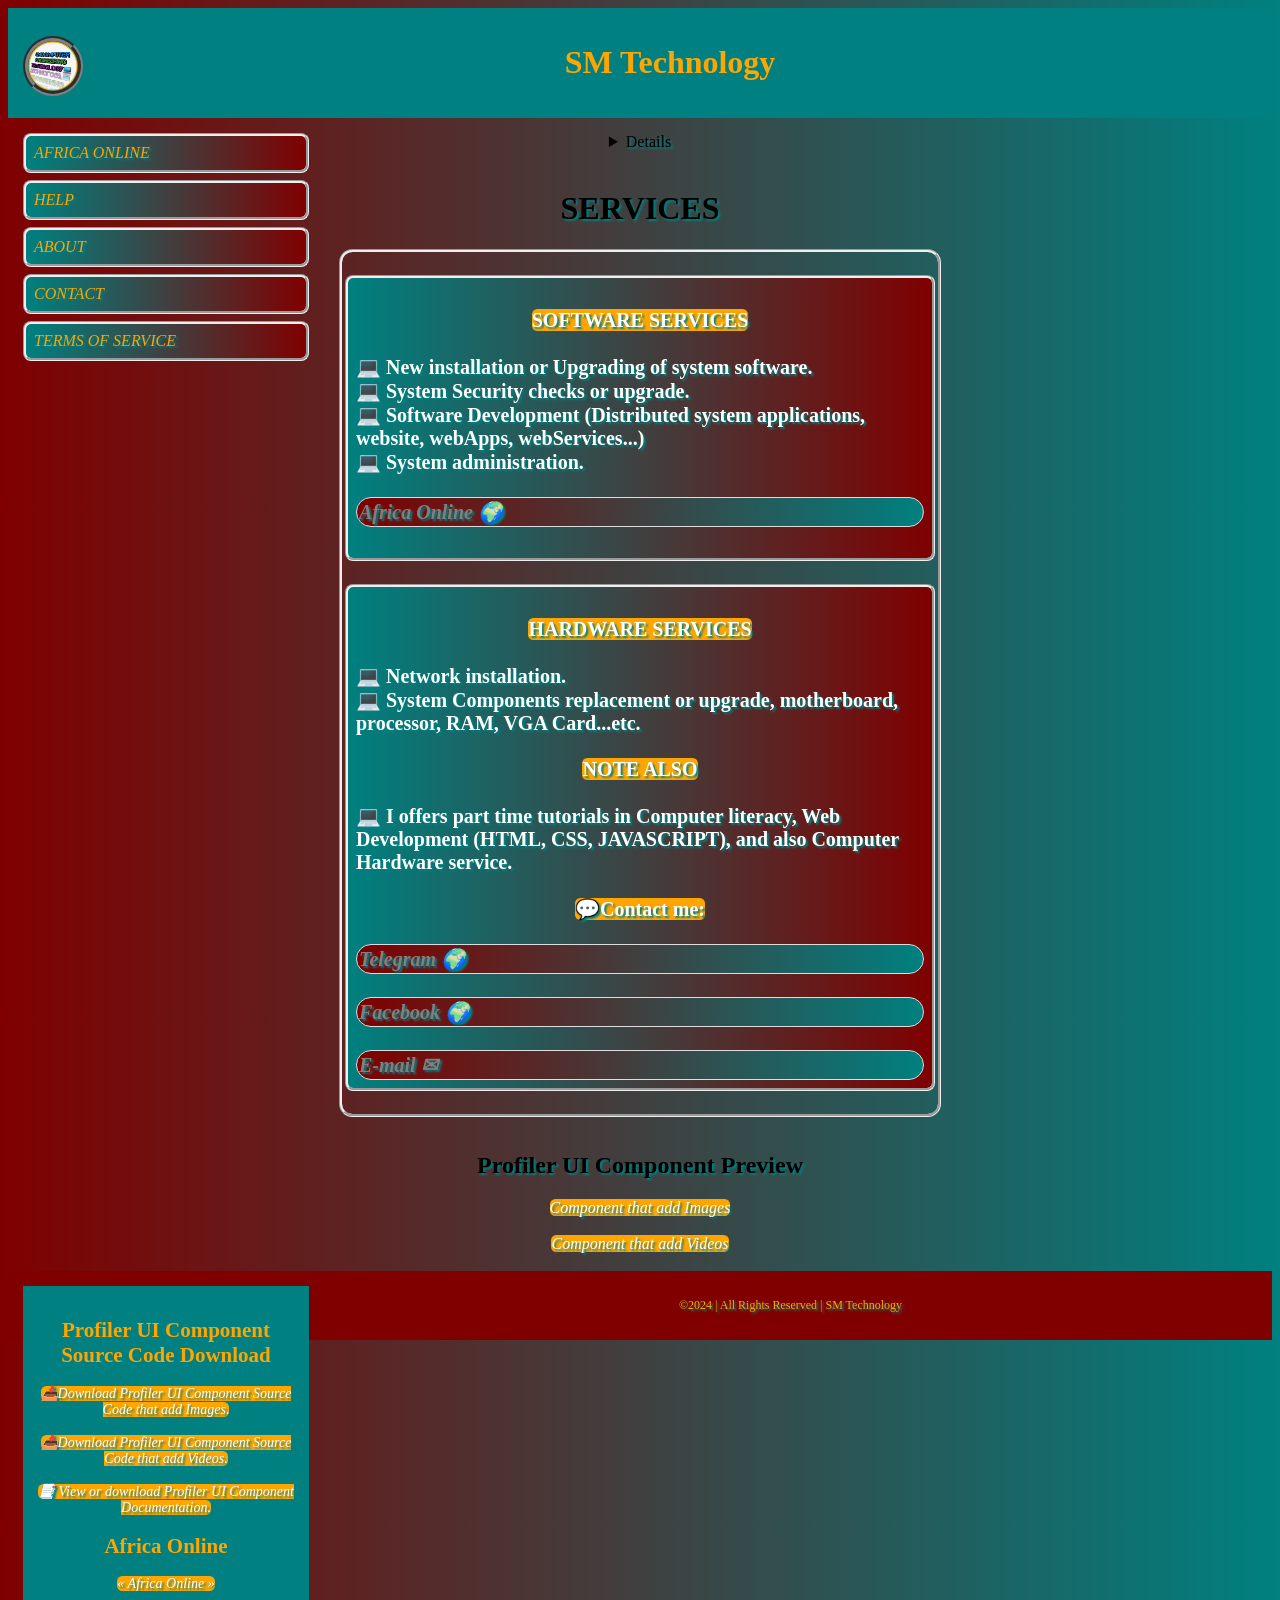
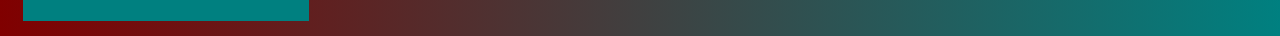
==== index.html @ 7dbb1c27 "Add files via upload" ====
<!DOCTYPE html>
 <html lang="en" manifest="https://salmandascript.github.io/SMTechnology">
<head>
	
	<title>SM Technology</title>
	 <meta charset="UTF-8"/>
 <!--<meta http-equiv="refresh" content="60"/>-->
 		<meta name="description" content="Africa Online"/>

<meta name="keywords" content="President, Africa, Online, Head of State,"/>

<meta name="Author" content="Salmanda"/>

<meta name="revised" content="Africa Online, 4/2/2024"/>
 
  <meta http-equiv="X-UA-Compatible" content="IE=EmulateIE7"/>
    
    <meta name="mobile-web-app-capable" content="yes"/>
    
    <meta name="apple-mobile-web-app-capable" content="yes"/>
    
    <meta name="msapplication-starturl" content=""/>
    
    <meta name="theme-color" content="teal"/>
  
  <link rel="icon" type="image" href="profiler1.png"/>
  
	
	 <link rel="stylesheet" href="Responsive.css" type="text/css"/>
		 	
		 	 <link rel="icon" type="image" href="papirus.png"/>

<meta name="viewport" content=
"width=device-width, initial-scale=
1.0">

<style>

* {
    box-sizing: border-box;
}


.row:after {
    content: "";
    clear: both;
    display: block;
}


[class*="col-"] {
    float: left;
    padding: 15px;
}


html {
font-family:georgia;
}


.header {
    background-color: teal;
    color: orange;
    padding: 15px;
    text-align: center;
}


.menu ul {
    list-style-type: none;
    margin: 0;
    padding: 0;
}


.menu li {

padding: 8px;
margin-bottom: 7px;
background-color :maroon;
color: orange;
box-shadow: 0 1px 3px rgba
(0,0,0,0.12), 0 1px 2px 
rgba(0,0,0,0.24);

}

.menu li:hover {
 background-color: teal;
}


.aside {
    background-color: teal;
padding: 15px;
color: orange;
text-align: center;
font-size: 14px;
box-shadow: 0 1px 3px rgba
(0,0,0,0.12), 0 1px 2px 
rgba(0,0,0,0.24);
}


.footer {
    background-color: maroon;
    color: orange;
    text-align: center;
    font-size: 12px;
    padding: 15px;
}


/* For mobile phones: */
[class*="col-"] {
    width: 100%;
}


@media only screen and 
(min-width:600px) {
    /* For tablets: */
    .col-m-1 {width: 8.33%;}
    .col-m-2 {width: 16.66%;}
    .col-m-3 {width: 25%;}
    .col-m-4 {width: 33.33%;}
    .col-m-5 {width: 41.66%;}
    .col-m-6 {width: 50%;}
    .col-m-7 {width: 58.33%;}
    .col-m-8 {width: 66.66%;}
    .col-m-9 {width: 75%;}
    .col-m-10 {width: 83.33%;}
    .col-m-11 {width: 91.66%;}
    .col-m-12 {width: 100%;}
}


@media only screen and 
(min-width: 768px) {
    /* For desktop: */
    .col-1 {width: 8.33%;}
    .col-2 {width: 16.66%;}
    .col-3 {width: 25%;}
    .col-4 {width: 33.33%;}
    .col-5 {width: 41.66%;}
    .col-6 {width: 50%;}
    .col-7 {width: 58.33%;}
    .col-8 {width: 66.66%;}
    .col-9 {width: 75%;}
    .col-10 {width: 83.33%;}
    .col-11 {width: 91.66%;}
    .col-12 {width: 100%;}
}


.picture{
height: 100px;
width: 100px;
border-radius: 150px;
margin-left: 8px;
margin-top: 4px;
border: 3px solid #ddd;
padding: 3px;
}

body{
	background: linear-gradient(to right, maroon, teal);
}

ol{
	color: white;
	border: groove;
	border-radius:10pt;
	}
	
li {
	background: linear-gradient(to right, teal, maroon);
	border-radius: 6pt;
	border: groove;
	padding: 6pt;
}

span{
	color: white;
	background: orange;
	border-radius: 4pt;
}

a {
font-style: italic;
}

img {
width: 60px;
height: 60px;
float : left;
margin-top: 10pt;
border: groove gray 4pt;
border-radius: 25pt;
}

h1 {
text-align: center;
}

</style>
</head>
<body>
 <noscript>
You will need to enable Javascript to run this programme.
 </noscript>

<div class="header"><img src="./profiler1.png"/>
<h1>SM Technology</h1>
</div>

<div class="row">
<div class="col-3 col-m-3 menu">
<ul>
<li><a onclick="africaOnline();">AFRICA ONLINE</a></li>

<li><a onclick="help(), documentation();">
	HELP</a></li>
	
<li><a onclick="about();">
	ABOUT</a></li>
	
<li><a onclick="contact();">
	CONTACT</a></li>
	
<li><a onclick="Service();">
	TERMS OF SERVICE</a></li>
</ul>
</div>

<div class="col-6 col-m-9">
	<div align="center">
        <details><p align="center" style="color:orange"><i>The Source Code for Profiler UI Component is available below for free download, help and support is available as well 24/7. l would like to hear from you, send me your views. And remember also to share the source code with others.</i></p></details></div>&nbsp;
        
        <!--search input tag -->
<h1>SERVICES </h1>
<ol id = "myUL">&nbsp;

<li><br>
<center><span>SOFTWARE SERVICES </span></center><br>
💻 New installation or Upgrading of system software.  <br>
💻 System Security checks or upgrade.  <br>
💻 Software Development  (Distributed system applications, website, webApps, webServices...) <br>
💻 System administration.<br><br>

<a onclick="africaOnline();">Africa Online 🌍</a><br></li><br>

<li><br>
<center><span>HARDWARE SERVICES </span></center ><br>

💻 Network installation. <br>💻 System Components replacement or upgrade, motherboard, processor, RAM, VGA Card...etc.<br><br>

<center><span>NOTE ALSO </span></center><br>
💻 I offers part time tutorials in Computer literacy, Web Development (HTML,  CSS, JAVASCRIPT), and also Computer Hardware service.</br><br>

<center><span>💬Contact me:</span></center><br>

<a onclick="telegram();">Telegram 🌍</a>&nbsp;

<a onclick="faceBook();">Facebook 🌍</a>&nbsp;

<a onclick="email();">E-mail ✉</a></li>&nbsp;</ol></div></div>

<center><h2>Profiler UI Component Preview</h2>

<a onclick ="imageComponent();"> <span>Component that add Images </span></a><br><br>

<a onclick ="videoComponent();"> <span>Component that add Videos </span></a></div><br><br></center>

<div class="col-3 col-m-12">
<div class="aside">

<h2>Profiler UI Component Source Code Download</h2>


<a onclick ="notice();" href="Profiler1.zip"><span> 📥Download Profiler UI Component Source Code that add Images.
</span></a></i><br><br>

<a onclick ="notice();" href="Profiler2.zip"><span> 📥Download Profiler UI Component Source Code that add Videos.
</span></a></i><br><br>

<a onclick ="documentation();"><span> 📑 View or download Profiler UI Component Documentation.
</span></a></i>


<p></p>

<h2>Africa Online</h2>
<p><a onclick="africaOnline();"><span>
	&laquo	Africa Online 	&raquo</span></a></p>
</div>
</div>
</div>

<div class="footer">
<p>&copy2024 | All Rights Reserved | SM Technology</p>
</div>

<script src="Responsive.js"></script>
</body>
</html>
---- Responsive.css ----
html:active{background: maroon;}body{background: linear-gradient(to right, teal, maroon);text-shadow: teal 2px 2px 2px; }.level{ /*border-style: groove;border-color: orange;borde-radius: 25px;*/background: linear-gradient(to right, maroon, teal);}span{background-color: white;}#footer { position: fixed; left: 0px; /*margin-bottom: 4px; */height: 10px; width: 100%; } ul>li { list-style: none; } ol>li:before { /*color: maroon; content: "."; font-size: 4em; */text-shadow: #eee 2px 2px 2px; margin-right: 2px; } ol{color: orange;font-size:20px;font-family: georgia;text-shadow: teal 2px 2px 2px; font-weight: bold;border-style: groove;border-radius: 25px;}.picture{width: 18px;height: 18px;}    a:link {color:orange;         background-color:transparent;         text-decoration:none}    a:visited {color:white;         background-color:transparent;         text-decoration:none}    a:hover {color:white;         background-color:transparent;         text-decoration:underline}    a:active {color:yellow;         background-color:transparent;         text-decoration:underline}input: focus{background: teal;color: maroon;}/*css search code*/#myInput {  background-image: url('searchicon.png'); /* Add a search icon to input */  background-position: 10px 12px; /* Position the search icon */  background-repeat: no-repeat; /* Do not repeat the icon image */  width: 100%; /* Full-width */  font-size: 16px; /* Increase font-size */  padding: 12px 20px 12px 40px; /* Add some padding */  border: 1px solid #ddd; /* Add a grey border */  margin-bottom: 12px; /* Add some space below the input */border-radius: 8px;}#myUL {  /* Remove default list styling */  list-style-type: none;  padding-left: 3px;  padding-right: 3px;  margin: 0;}#myUL li a {  border: 1px solid #ddd; /* Add a border to all links */  background:  linear-gradient(to right, maroon, teal);  padding: 2px; /* Add some padding */  text-decoration: none; /* Remove default text underline */  font-size: 20px;   color: grey;   display: block; /* Make it into a block element to fill the whole list */border-radius: 25px;text-shadow: teal 2px 2px 2px; }#myUL li a:hover:not(.header) {  background-color: #eee; /* Add a hover effect to all links, except for headers */}.button{        border: 6px solid white;        background: teal;        border-radius: 8px;        padding: 7px;         color: orange;        font-weight: bold;        font-size: 22px;        text-transform: ;        margin-bottom: 10px;        transition-duration: 0.120s;        padding-bottom: 6px;}
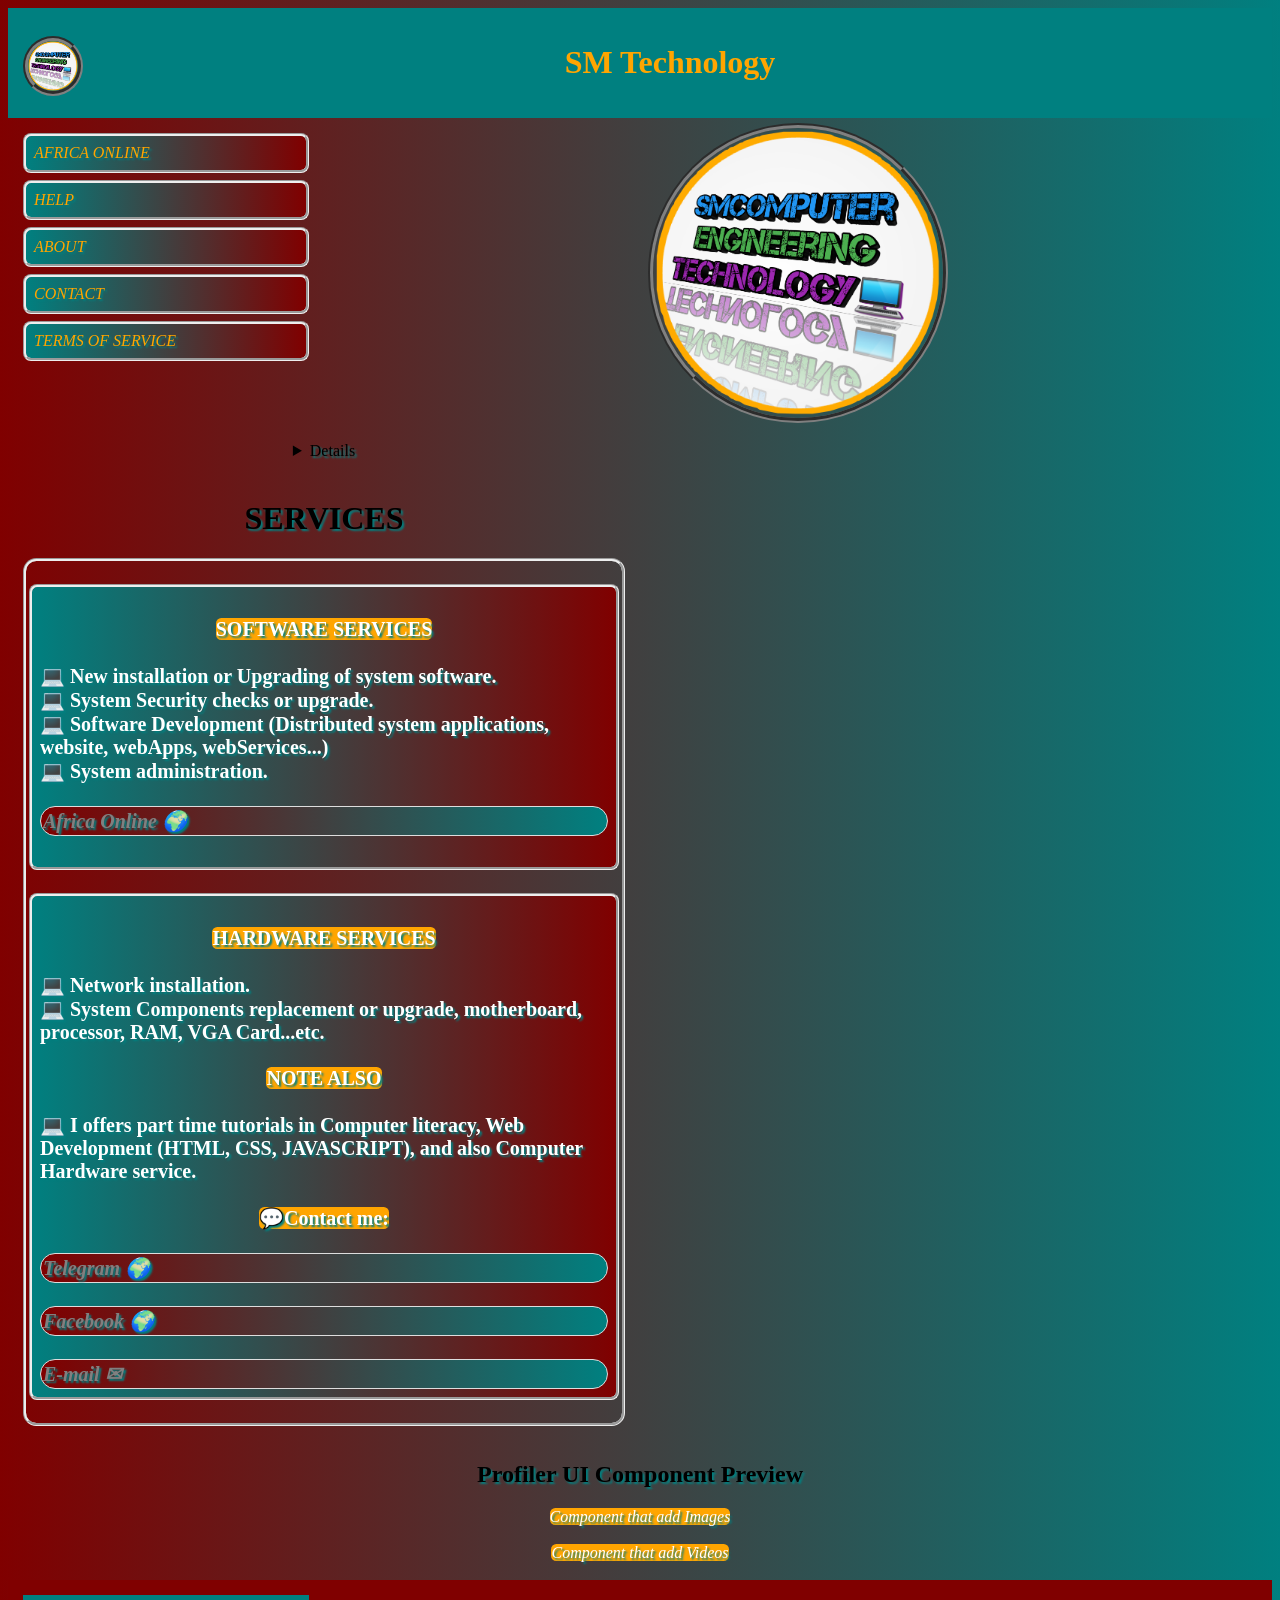
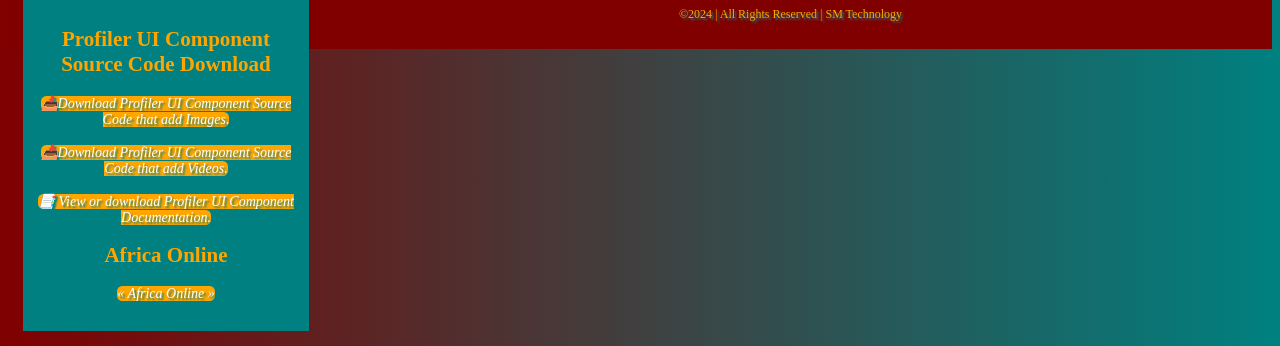
==== commit 69cd8558: "Add files via upload" ====
--- a/index.html
+++ b/index.html
@@ -1,13 +1,18 @@
 <!DOCTYPE html>
- <html lang="en" manifest="https://salmandascript.github.io/SMTechnology">
+ <html lang="en" manifest="https://salmandascript.github.io/SMTechnology"/>
 <head>
 	
 	<title>SM Technology</title>
+	
 	 <meta charset="UTF-8"/>
+	 
+	 <meta name="viewport" content=
+"width=device-width, initial-scale=
+1.0"/>
  <!--<meta http-equiv="refresh" content="60"/>-->
- 		<meta name="description" content="Africa Online"/>
-
-<meta name="keywords" content="President, Africa, Online, Head of State,"/>
+ 		<meta name="description" content="SMTechnology"/>
+
+<meta name="keywords" content="HTML, CSS, Java script, Web development, Software, Hardware, Computing, Technology"/>
 
 <meta name="Author" content="Salmanda"/>
 
@@ -24,15 +29,10 @@
     <meta name="theme-color" content="teal"/>
   
   <link rel="icon" type="image" href="profiler1.png"/>
-  
 	
 	 <link rel="stylesheet" href="Responsive.css" type="text/css"/>
-		 	
-		 	 <link rel="icon" type="image" href="papirus.png"/>
-
-<meta name="viewport" content=
-"width=device-width, initial-scale=
-1.0">
+
+
 
 <style>
 
@@ -191,7 +191,7 @@
 font-style: italic;
 }
 
-img {
+.img {
 width: 60px;
 height: 60px;
 float : left;
@@ -204,6 +204,12 @@
 text-align: center;
 }
 
+img{
+border: groove gray 4pt;
+border-radius: 150pt;
+margin-top: 4pt;
+}
+
 </style>
 </head>
 <body>
@@ -211,7 +217,7 @@
 You will need to enable Javascript to run this programme.
  </noscript>
 
-<div class="header"><img src="./profiler1.png"/>
+<div class="header"><img class="img" src="profiler1.png"/>
 <h1>SM Technology</h1>
 </div>
 
@@ -233,6 +239,9 @@
 	TERMS OF SERVICE</a></li>
 </ul>
 </div>
+
+<center><img width="300" height="300"
+	 	  src="profiler1.png" alt="code image"/></center>
 
 <div class="col-6 col-m-9">
 	<div align="center">
@@ -279,10 +288,10 @@
 <h2>Profiler UI Component Source Code Download</h2>
 
 
-<a onclick ="notice();" href="Profiler1.zip"><span> 📥Download Profiler UI Component Source Code that add Images.
+<a onclick ="notice();" href="Profiler1.zip" Download="Profiler1.zip"><span> 📥Download Profiler UI Component Source Code that add Images.
 </span></a></i><br><br>
 
-<a onclick ="notice();" href="Profiler2.zip"><span> 📥Download Profiler UI Component Source Code that add Videos.
+<a onclick ="notice();" href="Profiler2.zip" Download="Profiler2.zip"><span> 📥Download Profiler UI Component Source Code that add Videos.
 </span></a></i><br><br>
 
 <a onclick ="documentation();"><span> 📑 View or download Profiler UI Component Documentation.
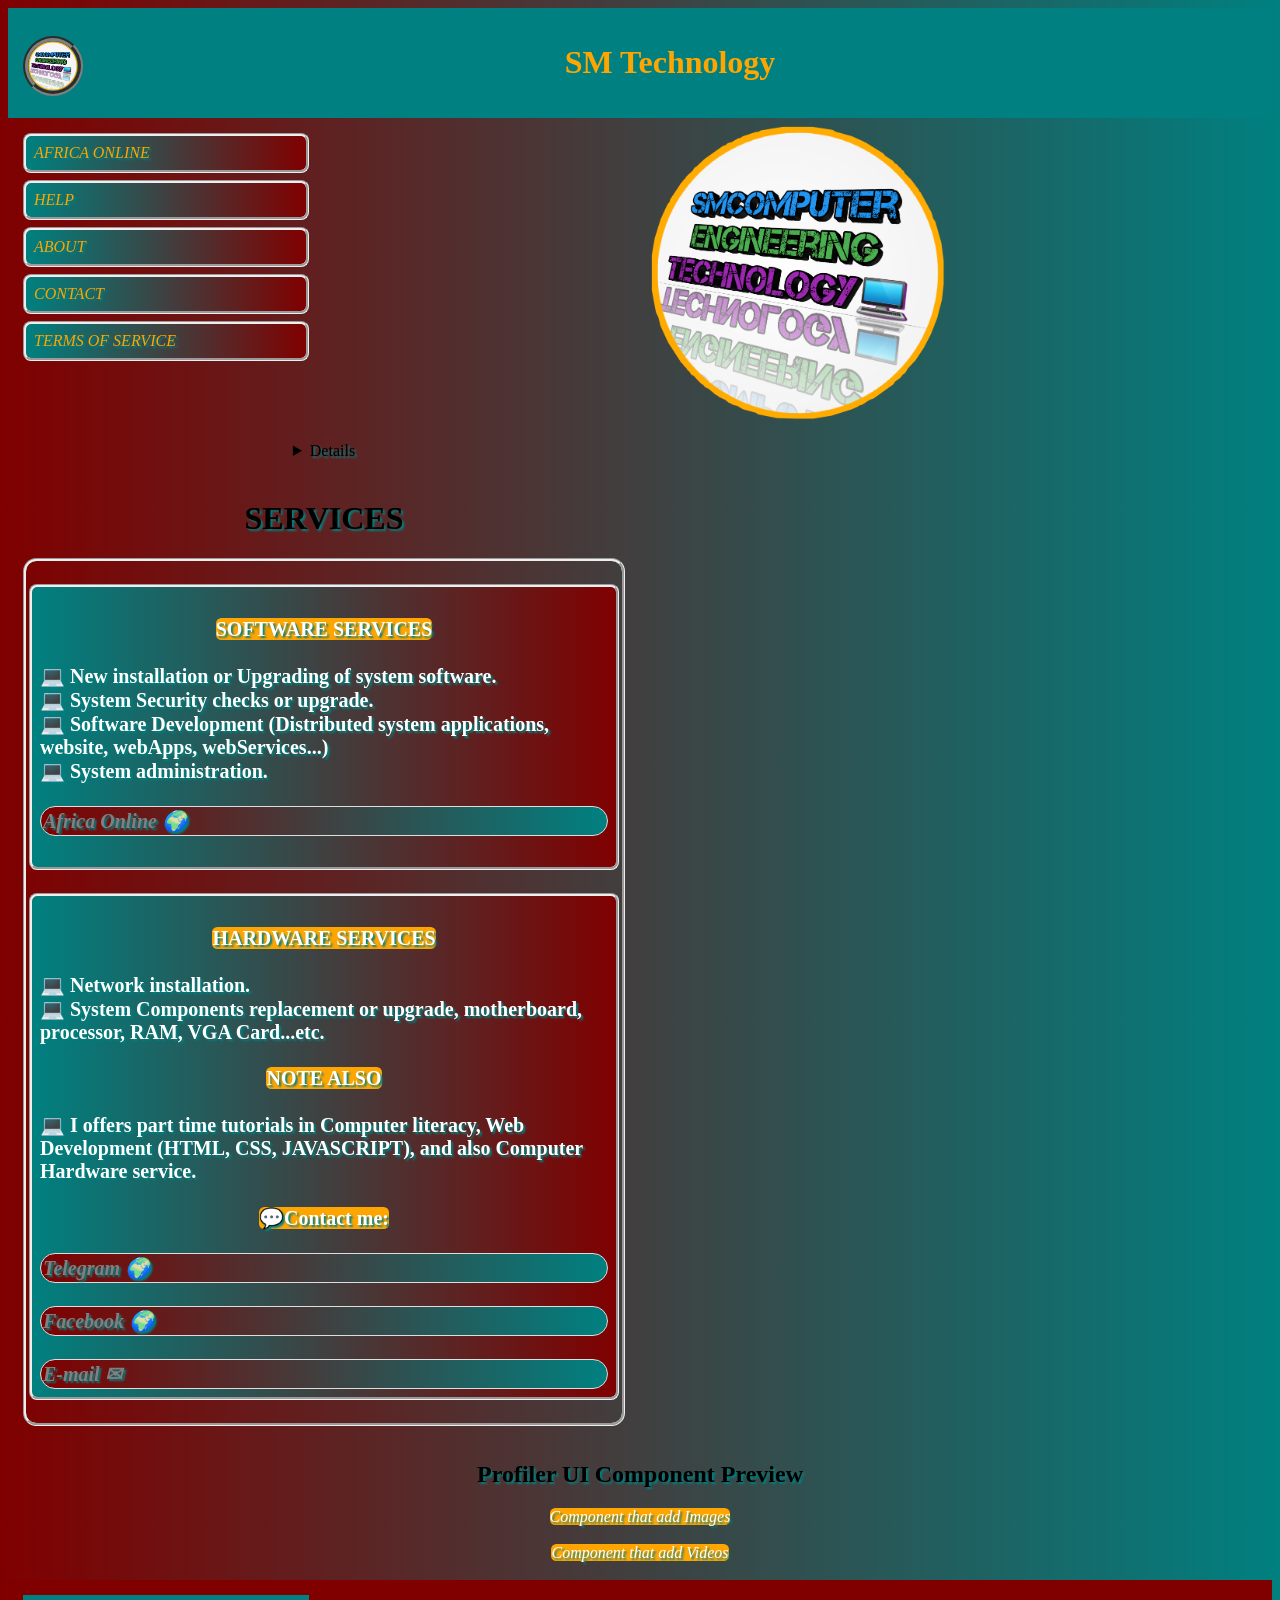
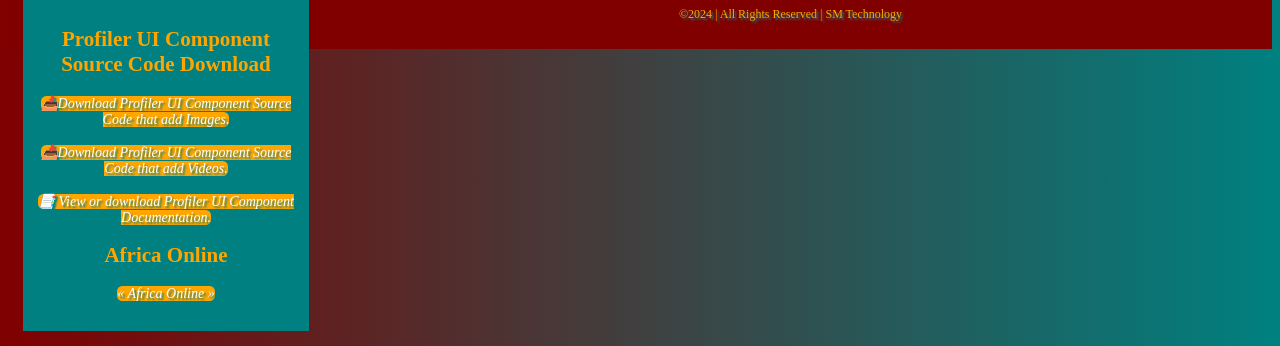
==== commit 44bfcf10: "Add files via upload" ====
--- a/index.html
+++ b/index.html
@@ -1,5 +1,5 @@
 <!DOCTYPE html>
- <html lang="en" manifest="https://salmandascript.github.io/SMTechnology"/>
+ <html lang="en"> <!--<manifest="https://salmandascript.github.io/SMTechnology"/>-->
 <head>
 	
 	<title>SM Technology</title>
@@ -25,6 +25,9 @@
     <meta name="apple-mobile-web-app-capable" content="yes"/>
     
     <meta name="msapplication-starturl" content=""/>
+    
+      <meta name="robots"
+content="noindex,nofollow"/>
     
     <meta name="theme-color" content="teal"/>
   
@@ -205,8 +208,6 @@
 }
 
 img{
-border: groove gray 4pt;
-border-radius: 150pt;
 margin-top: 4pt;
 }
 
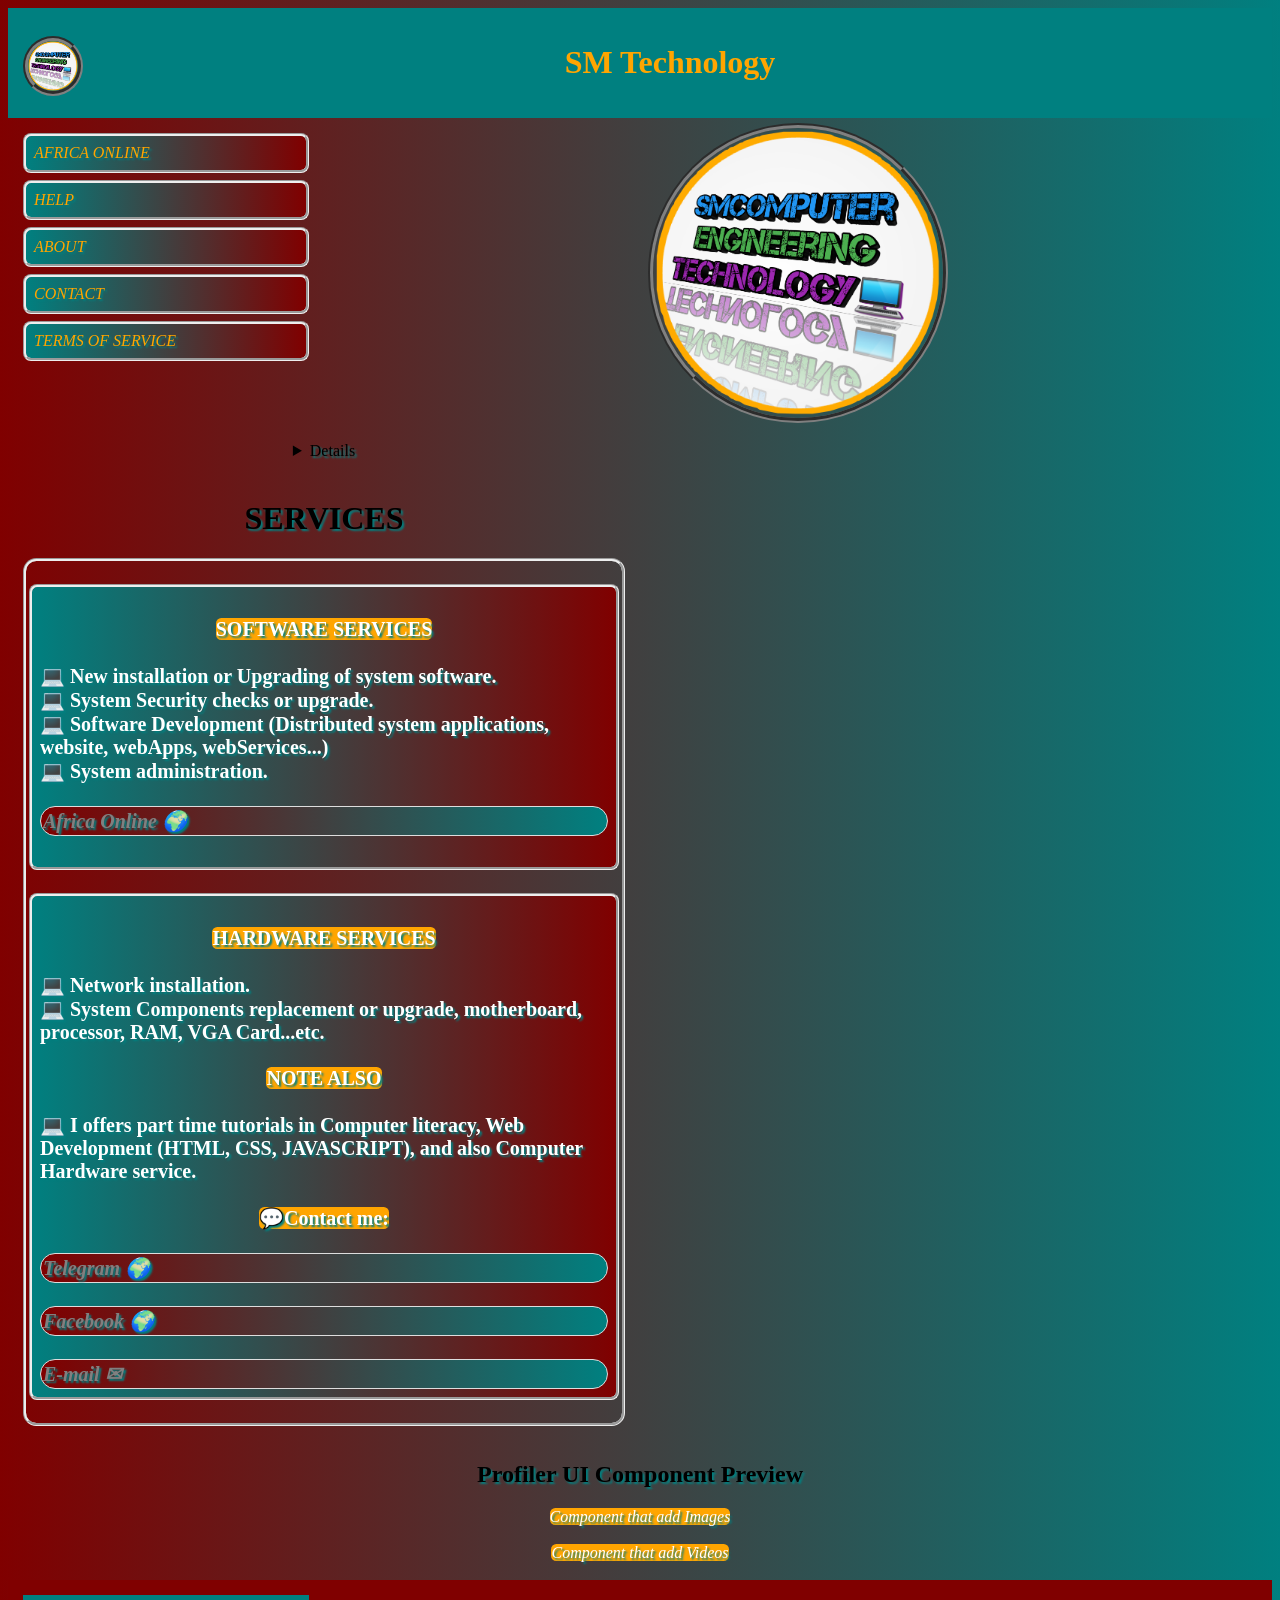
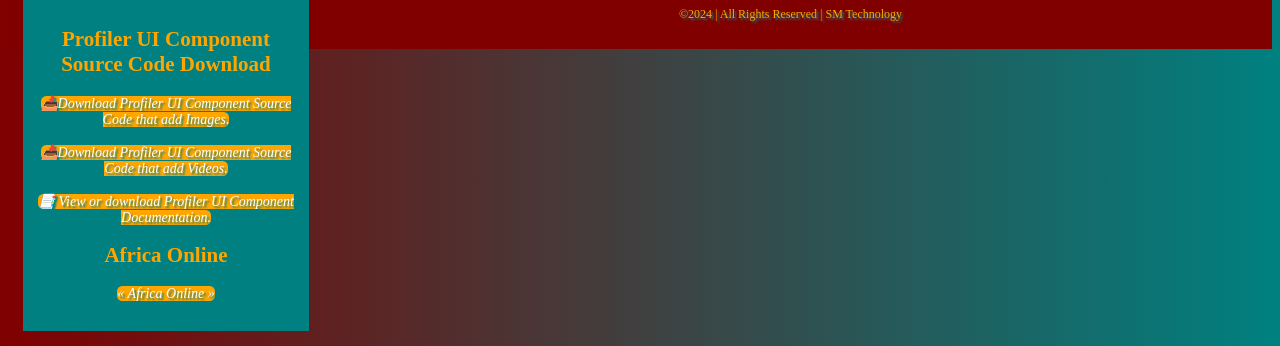
==== commit 42d34f71: "Add files via upload" ====
--- a/index.html
+++ b/index.html
@@ -1,5 +1,5 @@
 <!DOCTYPE html>
- <html lang="en"> <!--<manifest="https://salmandascript.github.io/SMTechnology"/>-->
+ <html lang="en" manifest="https://salmandascript.github.io/SMTechnology"/>
 <head>
 	
 	<title>SM Technology</title>
@@ -209,6 +209,8 @@
 
 img{
 margin-top: 4pt;
+border: groove gray 4pt;
+border-radius: 150pt;
 }
 
 </style>
@@ -242,7 +244,7 @@
 </div>
 
 <center><img width="300" height="300"
-	 	  src="profiler1.png" alt="code image"/></center>
+	 	  src="profiler1.png" alt="SMTechnology Logo"/></center>
 
 <div class="col-6 col-m-9">
 	<div align="center">
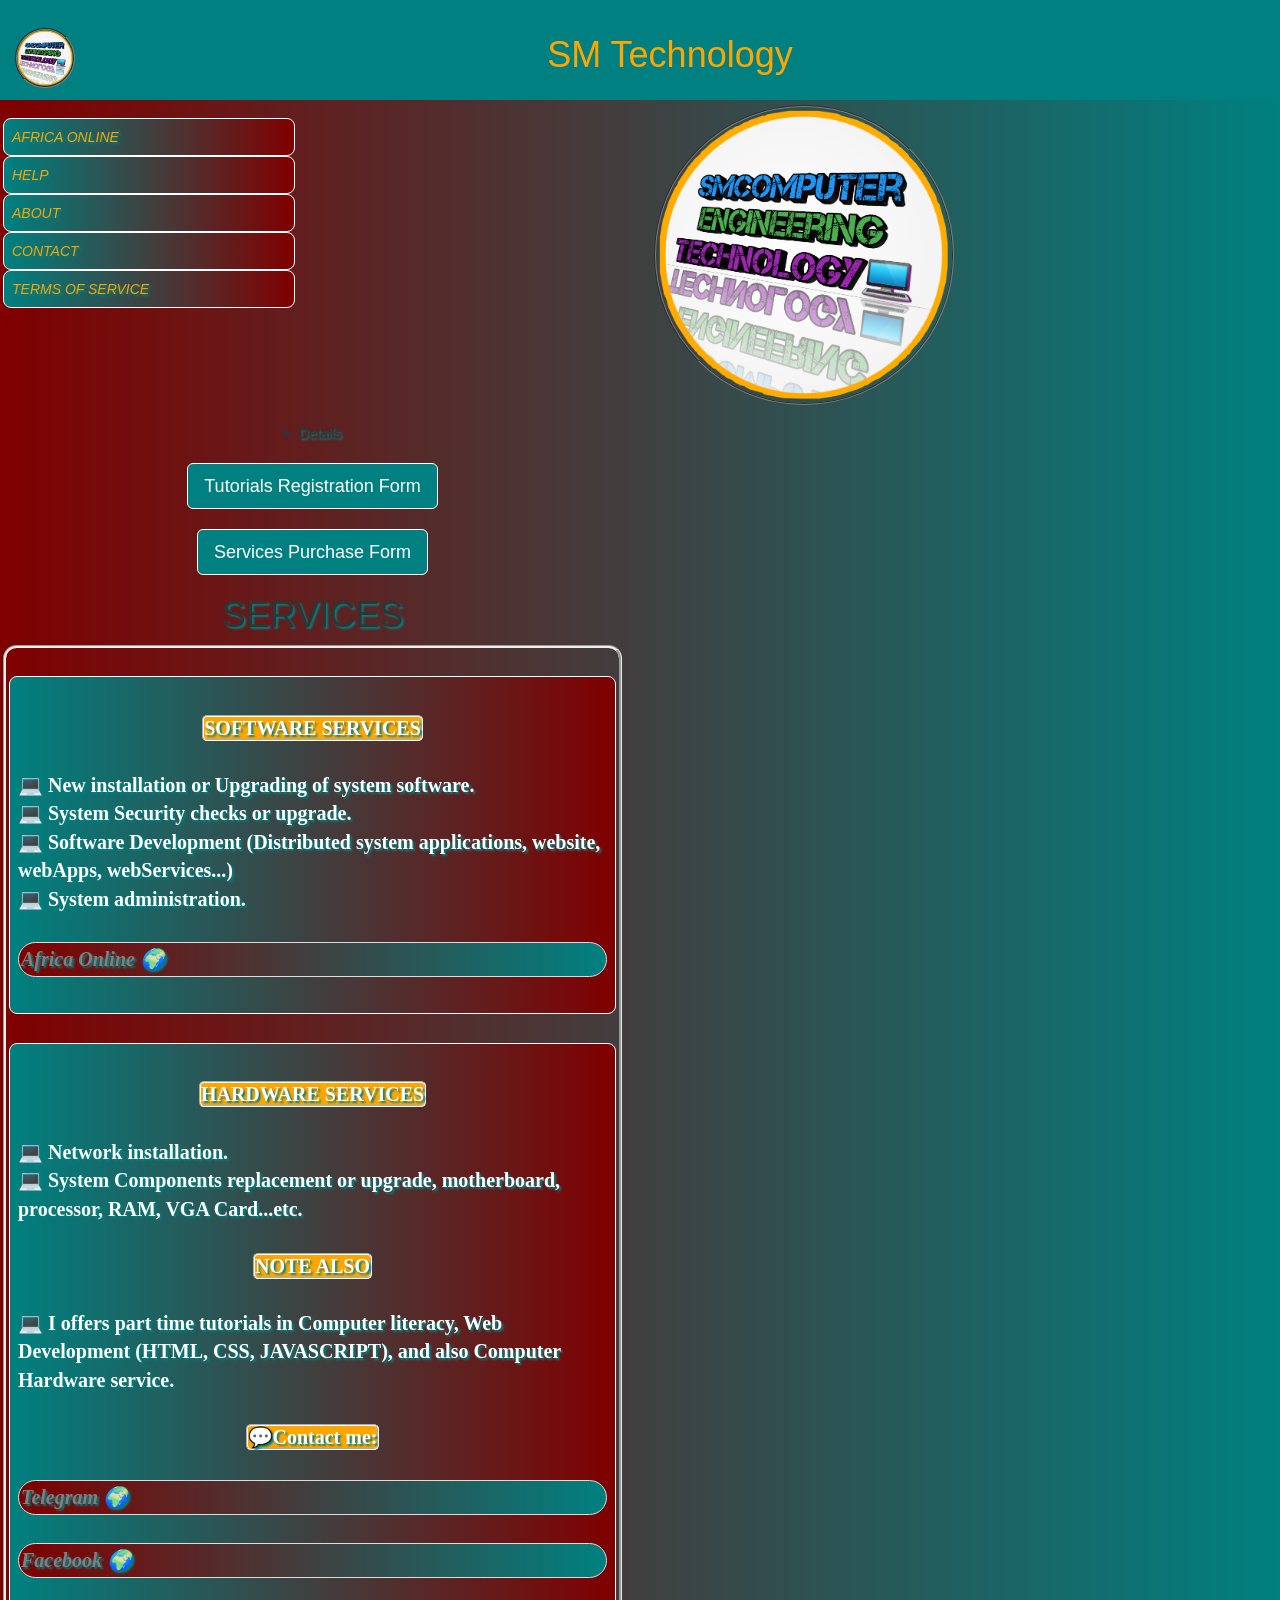
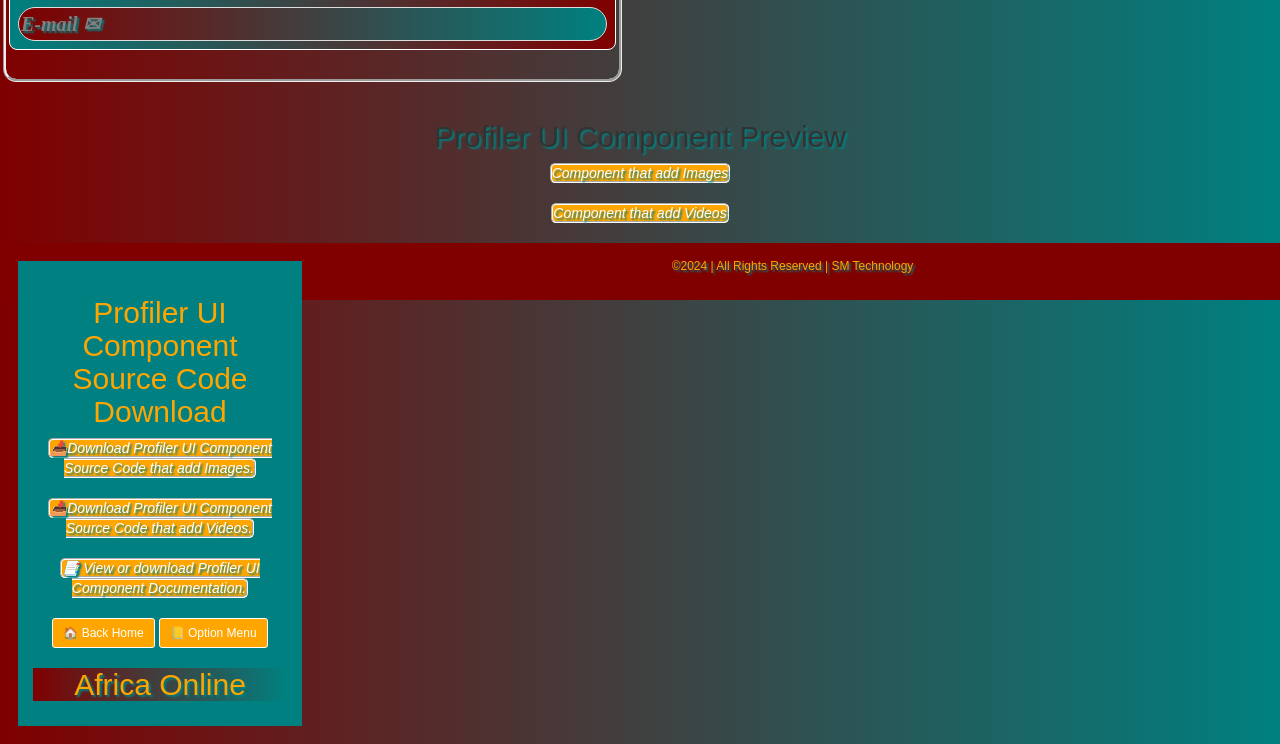
==== commit cb343b34: "Add files via upload" ====
--- a/index.html
+++ b/index.html
@@ -2,7 +2,7 @@
  <html lang="en" manifest="https://salmandascript.github.io/SMTechnology"/>
 <head>
 	
-	<title>SM Technology</title>
+	<title>SM Computer Engineering Technology</title>
 	
 	 <meta charset="UTF-8"/>
 	 
@@ -16,7 +16,7 @@
 
 <meta name="Author" content="Salmanda"/>
 
-<meta name="revised" content="Africa Online, 4/2/2024"/>
+<meta name="revised" content="SM Computer Engineering Technology, 4/2/2024"/>
  
   <meta http-equiv="X-UA-Compatible" content="IE=EmulateIE7"/>
     
@@ -34,6 +34,8 @@
   <link rel="icon" type="image" href="profiler1.png"/>
 	
 	 <link rel="stylesheet" href="Responsive.css" type="text/css"/>
+	 
+	 <link rel="stylesheet" href="bootstrap.min.css" type="text/css"/>
 
 
 
@@ -53,7 +55,7 @@
 
 [class*="col-"] {
     float: left;
-    padding: 15px;
+    padding: 18px;
 }
 
 
@@ -76,26 +78,12 @@
     padding: 0;
 }
 
-
-.menu li {
-
-padding: 8px;
-margin-bottom: 7px;
-background-color :maroon;
-color: orange;
-box-shadow: 0 1px 3px rgba
-(0,0,0,0.12), 0 1px 2px 
-rgba(0,0,0,0.24);
-
-}
-
 .menu li:hover {
  background-color: teal;
 }
 
-
 .aside {
-    background-color: teal;
+background-color: teal;
 padding: 15px;
 color: orange;
 text-align: center;
@@ -105,7 +93,6 @@
 rgba(0,0,0,0.24);
 }
 
-
 .footer {
     background-color: maroon;
     color: orange;
@@ -114,12 +101,10 @@
     padding: 15px;
 }
 
-
 /* For mobile phones: */
 [class*="col-"] {
     width: 100%;
 }
-
 
 @media only screen and 
 (min-width:600px) {
@@ -138,7 +123,6 @@
     .col-m-12 {width: 100%;}
 }
 
-
 @media only screen and 
 (min-width: 768px) {
     /* For desktop: */
@@ -156,14 +140,13 @@
     .col-12 {width: 100%;}
 }
 
-
 .picture{
 height: 100px;
 width: 100px;
 border-radius: 150px;
 margin-left: 8px;
 margin-top: 4px;
-border: 3px solid #ddd;
+border: 2px solid #ddd;
 padding: 3px;
 }
 
@@ -180,7 +163,7 @@
 li {
 	background: linear-gradient(to right, teal, maroon);
 	border-radius: 6pt;
-	border: groove;
+	border: groove white 1pt;
 	padding: 6pt;
 }
 
@@ -188,10 +171,12 @@
 	color: white;
 	background: orange;
 	border-radius: 4pt;
+	border: groove white 2pt;
 }
 
 a {
 font-style: italic;
+color: orange;
 }
 
 .img {
@@ -199,7 +184,7 @@
 height: 60px;
 float : left;
 margin-top: 10pt;
-border: groove gray 4pt;
+border: groove gray 2pt;
 border-radius: 25pt;
 }
 
@@ -209,12 +194,17 @@
 
 img{
 margin-top: 4pt;
-border: groove gray 4pt;
+border: groove gray 2pt;
 border-radius: 150pt;
+}
+
+button{
+color: White;
 }
 
 </style>
 </head>
+
 <body>
  <noscript>
 You will need to enable Javascript to run this programme.
@@ -246,10 +236,150 @@
 <center><img width="300" height="300"
 	 	  src="profiler1.png" alt="SMTechnology Logo"/></center>
 
-<div class="col-6 col-m-9">
+<div class="col-6 col-m-12">
 	<div align="center">
         <details><p align="center" style="color:orange"><i>The Source Code for Profiler UI Component is available below for free download, help and support is available as well 24/7. l would like to hear from you, send me your views. And remember also to share the source code with others.</i></p></details></div>&nbsp;
         
+ <!--Application Form-->
+        <center><button onclick="saalmanda();" id="demoxa" 
+        style="border-color: white" type="button" class="btn btn-secondary btn-lg" data-toggle="modal" data-target="#myModal">Tutorials Registration Form</button></center>
+      
+ <div id="myModal" class="modal fade" >
+<div class="modal-dialog; modal-sm"> 
+<div class="modal-content"> 
+<div class="modal-header"> 
+
+<button type="button" class="close" data-dismiss="modal" aria-hidden="true">&times;</button>
+
+<h5 style="text-align: center" class="modal-title">SM COMPUTER ENGINEERING TECHNOLOGY.</h5> 
+</div> 
+<div class="modal-body; level" style="color: gray; font-family:georgia; font-style:italic"> 
+
+
+<p>Tutorials Registration Form<br> 
+<strong>NOTE:</strong> Computer Basics is taught along the other subjects. <br>
+Programming mainly focuses on web development using HTML, CSS and Javascript. Also them interested in this subject can download the source code for Profiler User Interface component free, and start building a project without any basic knowledge, support as well is always available.</p> 
+<a href="https://salmandascript.github.io/ProfilerDocumentation"><span>📥 Download Source Code</span></a><hr>
+	
+	<p>Fill Your Details Below</p>
+	
+	<form method="POST" enctype="multipart/form-data" action="mailto:clementjuma.cmm@gmail.com" onsubmit="callback()" >
+<label><span>First Name:</span></label> <input type="text" name="fname" placeholder="Enter First Name" required/><br><br>
+	
+<label><span>Last Name:</span></label> <input type="text" name="lname" placeholder="Enter Last Name"  required/><br><br>
+	
+<label><span>Gender:</span></label> &nbsp; &nbsp; &nbsp; <input type="text" name="gender" placeholder="Enter your Gender" required/><br><br>
+	
+<label><span>Age:</span></label>
+ &nbsp; &nbsp; &nbsp; &nbsp; &nbsp; &nbsp; <input type="number" name="age" placeholder="Enter your Age" required/><br><br>
+	
+<label><span>Location:</span></label> &nbsp; &nbsp; <input type="text" name="location" placeholder="Enter your Location" required/><br><br>
+	
+<label><span>Phone Number:</span></label> &nbsp; <input type="number" name="number" placeholder="Enter Phone Number" required/><br><br>
+	
+	<label><span>E-mail (Optional):</span></label> <input type="email" name="email" placeholder="Enter E-mail Address"/><br><br>
+	
+<label>Image (Optional): </label><br>
+<button style="border-color: white" type="button" class="btn btn-secondary btn-sm"><input type="file" name="image"/></button> <hr>
+		
+		<p>Select Subject</p>
+			
+		<input type="checkbox" name="checkbox1"/>Computer Basics<br>
+		
+			<input type="checkbox" name="checkbox2"/>Computer Literacy<br>
+			
+				<input type="checkbox" name="checkbox3"/>Computer Programming<br>
+				
+					<input type="checkbox" name="checkbox4"/>Computer Hardware Service<br>
+					
+						<input type="checkbox" name="checkbox5"
+						/>Computer Networks<br><br>
+							
+							<button style="border-color: white" type="button" class="btn btn-secondary btn-sm"><input type="reset"/></button>
+							
+			<button style="border-color: white" type="button" class="btn btn-secondary btn-sm"><input type="submit"/></button>
+</form>
+
+</div> 
+<div class="modal-footer"> 
+<button type="button" class="btn btn-secondary btn-sm" data-dismiss="modal">Close &times;
+</button> 
+</div> 
+</div> 
+</div> 
+</div><br>
+<!--End Application Form-->
+
+ <!--Service Form-->
+        <center><button onclick="saaalmanda();" id="demoxaa" style="border-color: white" type="button" class="btn btn-secondary btn-lg" data-toggle="modal" data-target="#myModal1">Services Purchase Form</button></center>
+      
+ <div id="myModal1" class="modal fade" >
+<div class="modal-dialog; modal-sm"> 
+<div class="modal-content"> 
+<div class="modal-header"> 
+
+<button type="button" class="close" data-dismiss="modal" aria-hidden="true">&times;</button>
+
+<h5 style="text-align: center" class="modal-title">SM COMPUTER ENGINEERING TECHNOLOGY.</h5> 
+</div> 
+<div class="modal-body; level" style="color: gray; font-family:georgia; font-style:italic
+"> 
+
+<p>Service Purchase Form<br> 
+<strong>NOTE:</strong>Are you having problems with your system, either Hardware or Software, or you want a software developer for your next project, then don't hesitate. Contact me a'm available 24/7 at your service.</p><hr>
+	
+	<p>Fill Your Details Below</p>
+	
+	<form method="POST" enctype="multipart/form-data" action="mailto:clementjuma.cmm@gmail.com" onsubmit="callback()" >
+<label><span>First Name:</span></label> <input type="text" name="fname" placeholder="Enter First Name" required/><br><br>
+	
+<label><span>Last Name:</span></label> <input type="text" name="lname" placeholder="Enter Last Name"  required/><br><br>
+	
+<label><span>Gender:</span></label> &nbsp; &nbsp; &nbsp; <input type="text" name="gender" placeholder="Enter your Gender" required/><br><br>
+	
+<label><span>Age:</span></label>
+ &nbsp; &nbsp; &nbsp; &nbsp; &nbsp; &nbsp; <input type="number" name="age" placeholder="Enter your Age" required/><br><br>
+	
+<label><span>Location:</span></label> &nbsp; &nbsp; <input type="text" name="location" placeholder="Enter your Location" required/><br><br>
+	
+<label><span>Phone Number:</span></label> &nbsp; <input type="number" name="pnumber" placeholder="Enter Phone Number" required/><br><br>
+	
+	<label><span>E-mail (Optional):</span></label> <input type="email" name="email" placeholder="Enter E-mail Address"/><br><br>
+	
+<label>Image (Optional): </label>
+<br><button style="border-color: white" type="button" class="btn btn-secondary btn-sm">
+<input type="file" name="image"/></button> <hr>
+		
+		<p>Select the service you want</p>
+			
+		<input type="checkbox" name="checkbox1"/>Computer Hardware Service<br>
+		
+			<input type="checkbox" name="checkbox2"/>Computer Software Service<br>
+			
+				<input type="checkbox" name="checkbox3"/>Software Design and Development<br>
+				
+						<input type="checkbox" name="checkbox4"/>Computer Network and Security service<br><br>
+							
+<p>Explain your problem clearly below</p>
+
+<textarea id="area" style="background-color: gray; color: white; margin-left: 6pt"  rows='8' cols='40' name="TextArea" required="required">Type here
+ </textarea><br><br>
+							
+<button style="border-color: white" type="button" class="btn btn-secondary btn-sm"><input type="reset" value="Reset"/></button>
+							
+<button style="border-color: white" type="button" class="btn btn-secondary btn-sm"><input type="submit" value="Submit"/></button>
+</form>
+
+</div> 
+<div class="modal-footer"> 
+<button type="button" class="btn btn-secondary btn-sm" data-dismiss="modal">Close &times;
+</button> 
+</div> 
+</div> 
+</div> 
+</div>
+<!--End Service Form-->
+
         <!--search input tag -->
 <h1>SERVICES </h1>
 <ol id = "myUL">&nbsp;
@@ -297,15 +427,56 @@
 <a onclick ="notice();" href="Profiler2.zip" Download="Profiler2.zip"><span> 📥Download Profiler UI Component Source Code that add Videos.
 </span></a></i><br><br>
 
-<a onclick ="documentation();"><span> 📑 View or download Profiler UI Component Documentation.
-</span></a></i>
-
-
-<p></p>
-
-<h2>Africa Online</h2>
-<p><a onclick="africaOnline();"><span>
-	&laquo	Africa Online 	&raquo</span></a></p>
+<a onclick ="documentation();"><span> 📑 View or download Profiler UI Component Documentation.</span></a></i><br><br>
+
+<button onclick="africaOnline(); salmanda1 ();" id="demo1" style="border-color: white; background: orange" type="button" class="btn btn-sm">🏠 Back Home</button>
+
+<!--Dropup menu-->
+<div class="btn-group dropup"> 
+<div class="btn-group"> 
+<button onclick="salmanda2();" id="demo2"
+ style="border-color: white; background: orange" type="button" data-toggle="dropdown" class="btn btn-warning dropdown-toggle btn-sm">📒 Option Menu</button> 
+
+<ul class="dropdown-menu royal2"> 
+<center><li><button onclick="newsChannel(); salmandai();" id="demoi"
+ style="border-color: white" type="button" class="btn btn-secondary btn-sm">📰 News Channel</button>
+	
+	<!--<li><button onclick="salmandaii();" id="demoii"
+	 style="border-color: white" type="button" class="btn btn-secondary btn-sm" data-toggle="modal" data-target="#myModal5"
+>🐒 Tourism</button></li>
+
+<li ><button onclick="salmandaiii();" id="demoiii"
+ style="border-color: white" type="button" class="btn btn-secondary btn-sm"
+	 onclick="alert('This Site is still under development.');">📚 Education</button> </a></li>-->
+
+<li><button onclick="programming(); salmandaiv();" id="demoiv"
+ style="border-color: white" type="button" class="btn btn-secondary btn-sm">📟 Programming</button></li>
+
+<li><button onclick="linkWikipedia(); salmandav();" id="demov"
+ style="border-color: white" type="button" class="btn btn-secondary btn-sm"><img style="width: 12pt; border: none" src="wikipeadia.png"/> Wikipeadia</button></li>
+
+<li><button onclick="salmandaMusiq(); salmandavi();" id="demovi"
+ style="border-color: white" type="button" class="btn btn-secondary btn-sm">🎼 My Music</button></li>
+
+<li><button onclick="linkChatGPT(); salmandavii();" id="demovii"
+ style="border-color: white" type="button" class="btn btn-secondary btn-sm"><img style="width: 12pt; border: none" src="chatGPT.png"/> ChatGPT</button></li>
+
+<li><button onclick="movieChannel(); salmandaviii();" id="demoviii"
+ style="border-color: white" type="button" class="btn btn-secondary btn-sm">🎬 Movie Channel</button></li>
+
+<li><button onclick="royalFM(); salmandaix();" id="demoix"
+ style="border-color: white" type="button" class="btn btn-secondary btn-sm"><img style="width: 12pt; border: none" src="Royal.png"/> RoyalFM</button></li>
+
+<li><button onclick="seer(); salmandax();" id="demox"
+ style="border-color: white" type="button" class="btn btn-secondary btn-sm"><img style=" width: 12pt; border: none" src="Eye.png"/> Seer</button></li>
+</center>
+</ul> 
+</div> 
+</div> 
+<!--End dropup menu-->
+
+<h2 class="level">Africa Online</h2>
+
 </div>
 </div>
 </div>
@@ -314,6 +485,10 @@
 <p>&copy2024 | All Rights Reserved | SM Technology</p>
 </div>
 
-<script src="Responsive.js"></script>
+<script src="Responsive.js"defer></script>
+
+<script src="jquery.min.js"defer></script>
+
+<script src="bootstrap.min.js"defer></script>
 </body>
 </html>
--- a/Responsive.css
+++ b/Responsive.css
@@ -53,11 +53,11 @@
 height: 18px; } -    a:link {color:orange; +    a:link {color:white;          background-color:transparent;          text-decoration:none} -    a:visited {color:white; +    a:visited {color:orange;          background-color:transparent;          text-decoration:none} @@ -68,11 +68,6 @@
     a:active {color:yellow;          background-color:transparent;          text-decoration:underline}--input: focus{-background: teal;-color: maroon;-}  /*css search code*/ #myInput {@@ -113,11 +108,11 @@
   .button{-        border: 6px solid white;+        border: 2px solid white;         background: teal;         border-radius: 8px;         padding: 7px; -        color: orange;+        color: white;         font-weight: bold;         font-size: 22px;         text-transform: ;@@ -126,3 +121,20 @@
         padding-bottom: 6px; } ++button{+border: groove white 2pt;+background-color: teal;+}++input:focus{+outline-offset: 4px;+background-color: teal;+color: white;+}++input{+border: groove orange 2pt;+border-radius: 6pt;+}+
